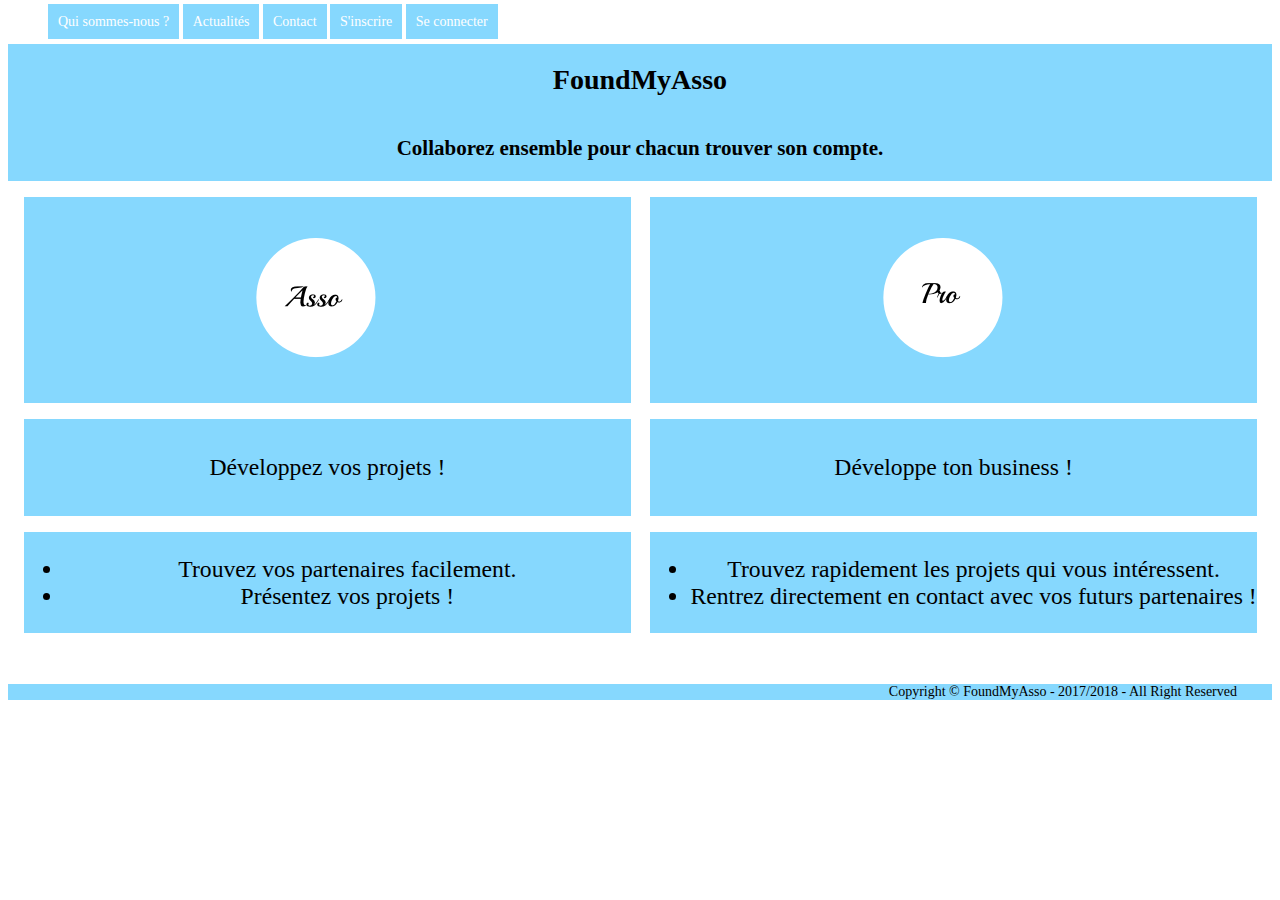
==== index.html @ 5631c036 "Update index.html" ====
<!DOCTYPE html>
<html>
<head>

	<title>FoundMyAsso</title>
	<meta charset="utf-8">
	<link rel="stylesheet" type="text/css" href="CSS/style.css">
	
		<!-- Global site tag (gtag.js) - Google Analytics -->
<script> async src="https://www.googletagmanager.com/gtag/js?id=UA-114765351-1"></script>
<script>
  window.dataLayer = window.dataLayer || [];
  function gtag(){dataLayer.push(arguments);}
  gtag('js', new Date());
  gtag('config', 'UA-114765351-1');
	ga('send', 'pageview');
</script>
	
	
</head>
<body>

	<nav class="menu-nav">
		<ul>
			<li class="boutton">
				<a href="quisommesnous.html">
					Qui sommes-nous ?
				</a>
			</li>
			<li class="boutton">
				<a href="actualite.html">
					Actualités
				</a>
			</li>
			<li class="boutton">
				<a href="contact.html">
					Contact
				</a>
			</li>
			<li class="boutton">
				<a href="http://lewagon.github.io/landing/" target="_BLANK">S'inscrire</a> 
			</li>
			<li class="boutton">
				<a href="http://lewagon.github.io/landing/" target="_BLANK">Se connecter
				</a>
			</li>
		</ul>
	</nav>

<!-- Haut de page -->
<header>
	<div id="entete">
	<h1>FoundMyAsso
	</h1>	
	<h2>
		Collaborez ensemble pour chacun trouver son compte.
	</h2>	
	</div>

</header>

<!-- Contenu sous forme de boite -->
<DIV id="content">
	
	<div class="leftbox">
		<div class="annonce">
			<img src="img/asso.png">
		</div>
		<div class="annonce">
			<p>
				Développez vos projets !
			</p>
		</div>
		<div class="annonce">
			<nav class="AVANTAGES">
				<ul>
					<li class="listing">
						Trouvez vos partenaires facilement.
					</li>
					<li class="listing">
						Présentez vos projets !	
					</li>
				</ul>
			</nav>
		</div>
	</div>
	<div class="rightbox">
			<div class="annonce">
			<img src="img/pro.png">
		</div>
		<div class="annonce">
			<p>
				Développe ton business !
			</p>
		</div>
		<div class="annonce">
			<nav class="AVANTAGES">
				<ul>
					<li class="listing">
						Trouvez rapidement les projets qui vous intéressent.
					</li>
					<li class="listing">
						Rentrez directement en contact avec vos futurs partenaires !
					</li>
				</ul>
			</nav>
		</div>
	</div>
</DIV>
<!-- Pied de parge -->
<footer>
	<p>
		Copyright &copy; FoundMyAsso - 2017/2018 - All Right Reserved
	</p>
</footer>
---- CSS/style.css ----
MENU NAVIGATION*/

div#content div h1, p nav.menu-nav{
	margin: 35px;
}

nav.menu-nav ul li.boutton{
	list-style-type: none;
	display: inline-block;
}

nav.menu-nav ul li.boutton a{
	color: white;
	background-color: #86D8FE;
	text-decoration: none;
	padding: 10px;
}

nav.menu-nav ul li.boutton:hover a{
	color: #86D8FE;
	background-color: white;
	transition: 0.3s all;
}

/*block descriptif*/
div#content div.annonce{
	background-color: #86D8FE;
	width: 100%;
	text-align: center;
}

div#content{
	background-color: white;
}

div#content div{
	display:inline-block;
	width: 48%;
	margin: 8px;
	font-size: 130%;
	font-family: 'Pacifico', cursive
}

div#content div.leftbox{
	vertical-align: top;
}

div#content div h1, p{
	margin: 35px;
}

div#content div.rightbox{
vertical-align: top;
}


body{
	font-family: verdana;
	font-size: 14px;
	background-color: white;
}

header{
	background-color: #86D8FE;
	font-family: verdana
	height: 150px;
	top: 0px;
}

#entete{
width: 950px;
margin: auto;
}

#entete h1{
	text-align: center;
	margin: 0px;
	padding: 20px;
	font-family: 'Pacifico', cursive;
	background-image: 100px
}

#entete h2{
	text-align: center;
	margin: 0px;
	padding: 20px;
	font-family: 'Pacifico', cursive;
}

footer{
	background-color: #86D8FE;
	text-align: right;
}

}
/*p.welcome{
	color: #6EA4FE;	
}

p.description{
	color: blue;
		font-weight: bold;
}

body{

}	

h1{
	font-size: 150px;
	padding: 15px;
}

a{
	margin-left: 85%;
}
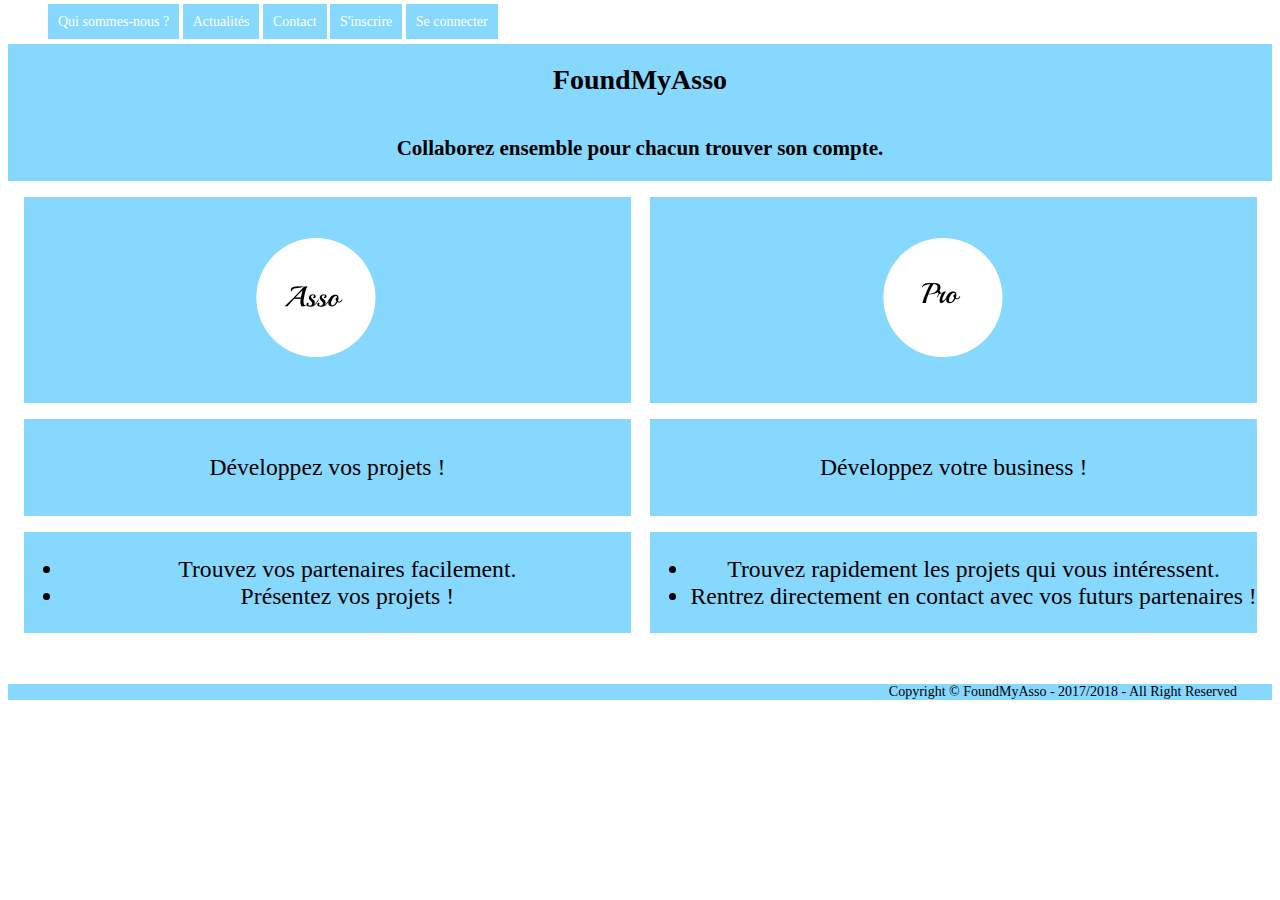
==== commit 2f2fd59e: "Update index.html" ====
--- a/index.html
+++ b/index.html
@@ -90,7 +90,7 @@
 		</div>
 		<div class="annonce">
 			<p>
-				Développe ton business !
+				Développez votre business !
 			</p>
 		</div>
 		<div class="annonce">
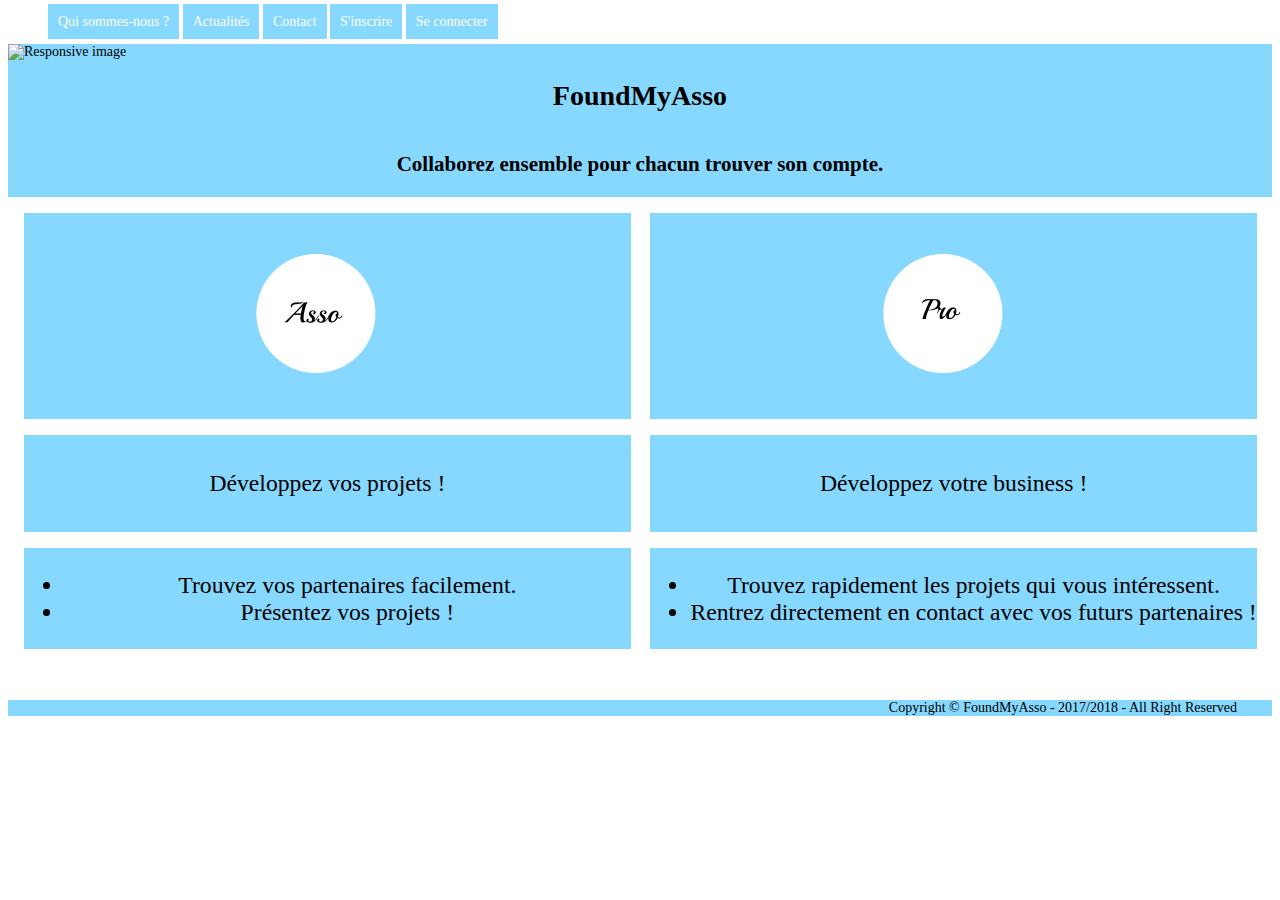
==== commit 8e1befc3: "Update index.html" ====
--- a/index.html
+++ b/index.html
@@ -11,9 +11,9 @@
 <script>
   window.dataLayer = window.dataLayer || [];
   function gtag(){dataLayer.push(arguments);}
-  gtag('js', new Date());
+	gtag('js', new Date());
   gtag('config', 'UA-114765351-1');
-	ga('send', 'pageview');
+	ga('send', 'pageview', 'index');
 </script>
 	
 	
@@ -49,6 +49,7 @@
 
 <!-- Haut de page -->
 <header>
+	<img src="..." class="img-fluid" alt="Responsive image">
 	<div id="entete">
 	<h1>FoundMyAsso
 	</h1>	
